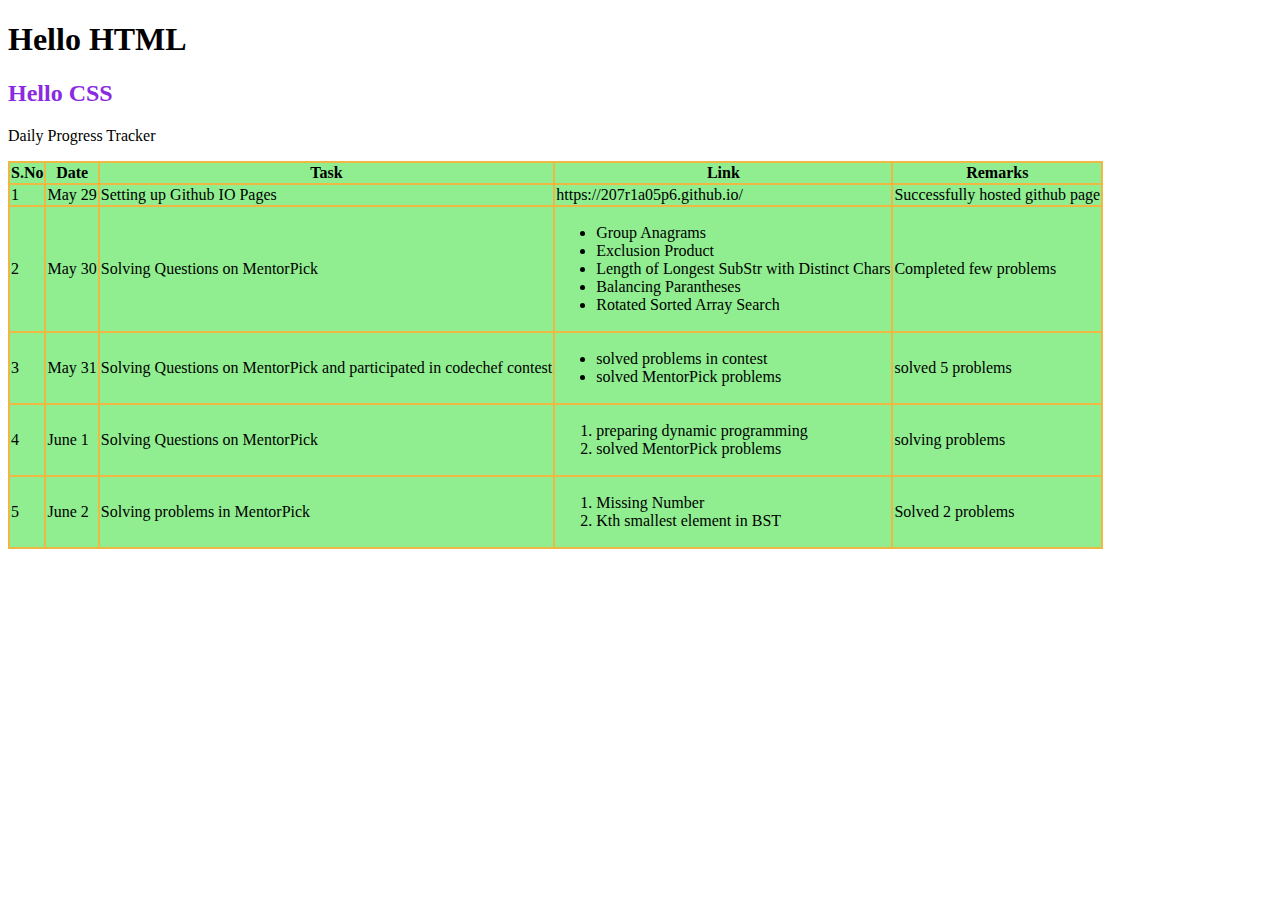
==== index.html @ d5f67fdb "changes added" ====
<!DOCTYPE html>
<html lang="en">
<head>
    <meta charset="UTF-8">
    <meta http-equiv="X-UA-Compatible" content="IE=edge">
    <meta name="viewport" content="width=device-width, initial-scale=1.0">
    <title>Kavya</title>
    <link rel="stylesheet" href="style.css">
</head>
<body>
    <h1>Hello HTML</h1>
    <h2>Hello CSS</h2>
    <p>Daily Progress Tracker</p>
   <table bgcolor="lightgreen">
    <tr>
    <th>S.No</th>
    <th>Date</th>
    <th>Task</th>
    <th>Link</th>
    <th>Remarks</th>
    </tr>
    <tr>
        <td>1</td>
        <td>May 29</td>
        <td>Setting up Github IO Pages</td>
        <td>https://207r1a05p6.github.io/</td>
        <td>Successfully hosted github page</td>
        </tr>
        <tr>
        <td>2</td>
        <td>May 30</td>
        <td>Solving Questions on MentorPick</td>
        <td>
            <ul>
            <li>Group Anagrams</li>
            <li>Exclusion Product</li>
            <li>Length of Longest SubStr with Distinct Chars</li>
            <li>Balancing Parantheses</li>
            <li>Rotated Sorted Array Search</li>
            </ul>
        </td>
        <td> Completed few problems</td>
    </tr>
    <tr>
        <td>3</td>
        <td>May 31</td>
        <td>Solving Questions on MentorPick and participated in codechef contest</td>
        <td>
            <ul>
            <li>solved problems in contest</li>
            <li>solved MentorPick problems</li>
        </ul>
        </td>
        <td>solved 5 problems</td>
    </tr>
    <tr>
        <td>4</td>
        <td>June 1</td>
        <td>Solving Questions on MentorPick </td>
        <td>
            <ol>
            <li>preparing dynamic programming</li>
            <li>solved MentorPick problems</li>
        </ol>
        </td>
        <td>solving problems</td>
    </tr>
    <tr>
        <td>5</td>
        <td>June 2</td>
        <td>Solving problems in MentorPick </td>
        <td>
            <ol>
                <li>Missing Number</li>
                <li>Kth smallest element in BST</li>
            </ol>
        </td>
        <td>Solved 2 problems</td>
    </tr>

   </table>
    <script src="script.js"></script>
</body>
</html>
---- style.css ----
h2{
    color:blueviolet;
}
table,th,td{
    border: 2px solid black;
    border-collapse: collapse;
}
th,td{
    border-color: rgb(239, 184, 66);
}
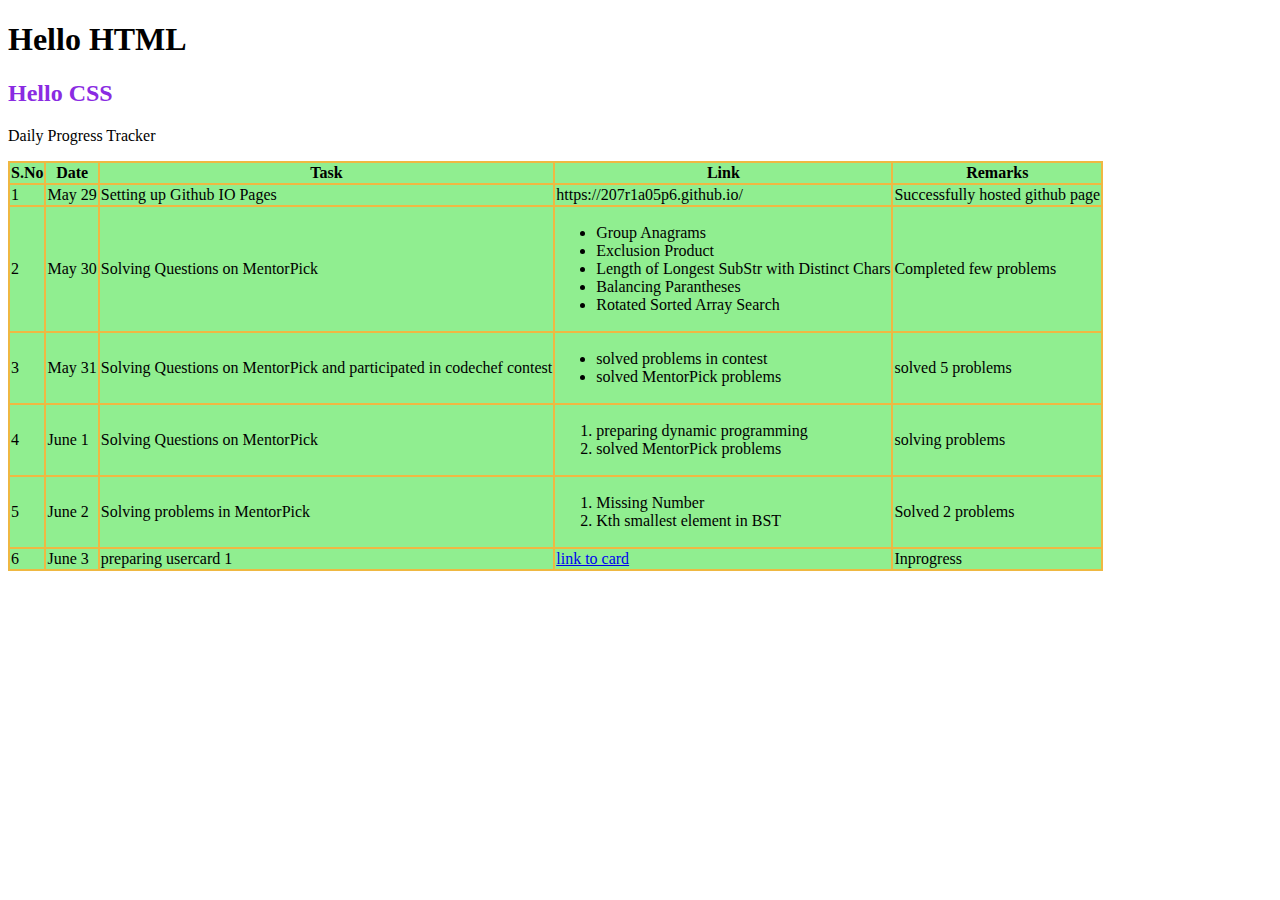
==== commit 14d0c3bf: "changes added" ====
--- a/index.html
+++ b/index.html
@@ -77,7 +77,15 @@
         </td>
         <td>Solved 2 problems</td>
     </tr>
-
+    <tr>
+        <td>6</td>
+        <td>June 3</td>
+        <td>preparing usercard 1</td>
+        <td>
+            <a href="./usercard.html">link to card</a>
+        </td>
+        <td>Inprogress</td>
+    </tr>
    </table>
     <script src="script.js"></script>
 </body>
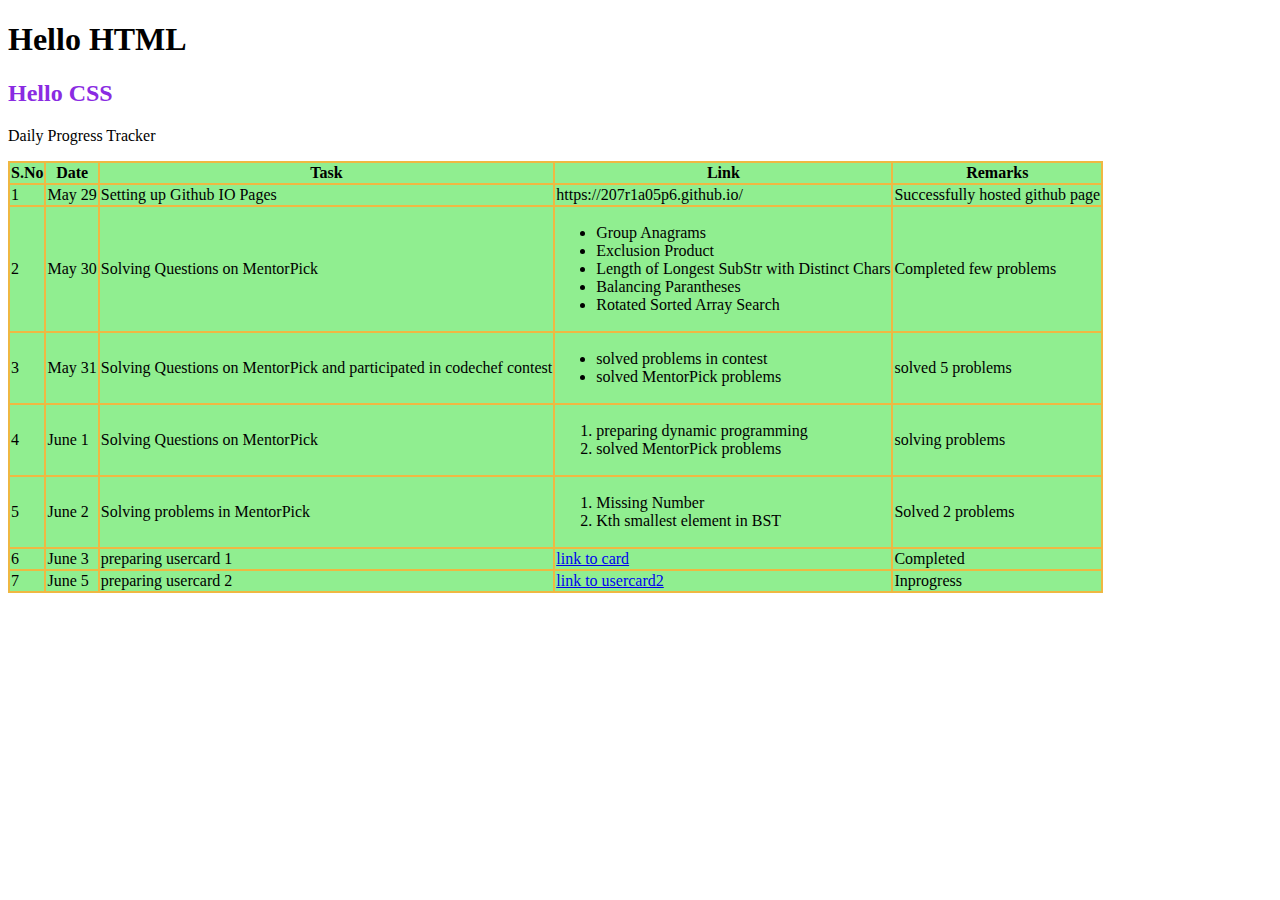
==== commit 3ecfe2a4: "added usercard2" ====
--- a/index.html
+++ b/index.html
@@ -84,6 +84,15 @@
         <td>
             <a href="./usercard.html">link to card</a>
         </td>
+        <td>Completed</td>
+    </tr>
+    <tr>
+        <td>7</td>
+        <td>June 5</td>
+        <td>preparing usercard 2</td>
+        <td>
+            <a href="./usercard2.html">link to usercard2</a>
+        </td>
         <td>Inprogress</td>
     </tr>
    </table>
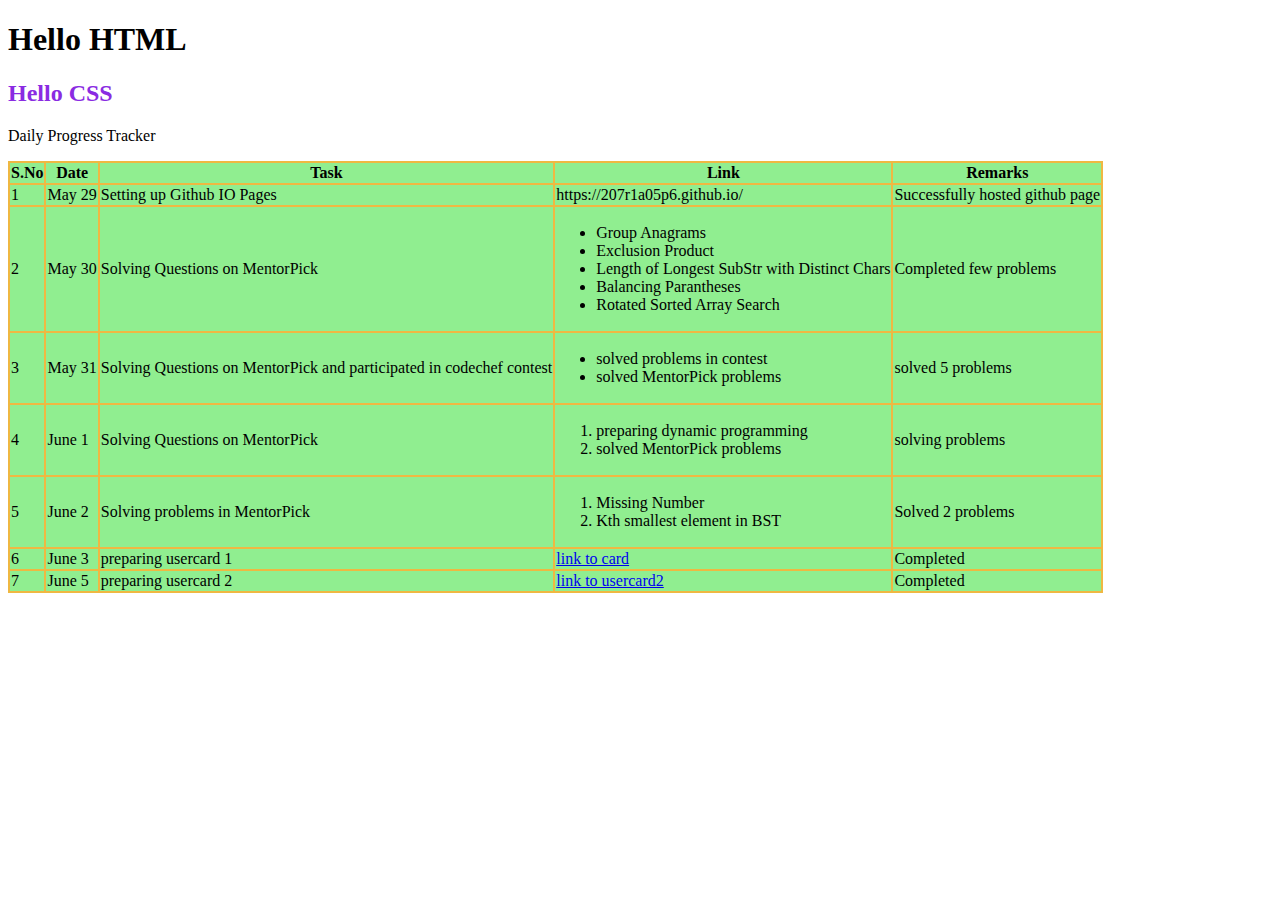
==== commit ae4d7dfa: "added changes" ====
--- a/index.html
+++ b/index.html
@@ -93,7 +93,7 @@
         <td>
             <a href="./usercard2.html">link to usercard2</a>
         </td>
-        <td>Inprogress</td>
+        <td>Completed</td>
     </tr>
    </table>
     <script src="script.js"></script>
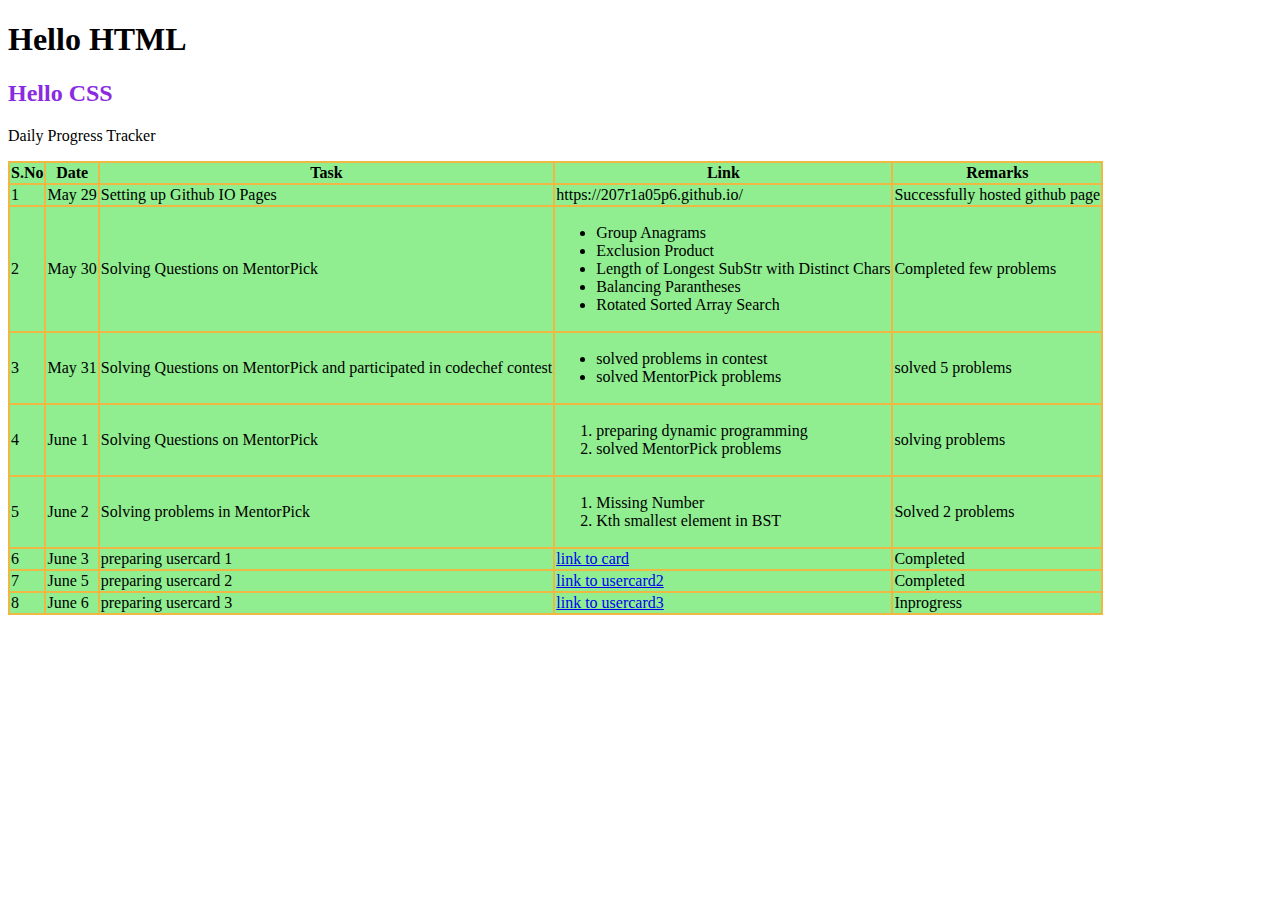
==== commit 553fe483: "added changes" ====
--- a/index.html
+++ b/index.html
@@ -95,6 +95,15 @@
         </td>
         <td>Completed</td>
     </tr>
+    <tr>
+        <td>8</td>
+        <td>June 6</td>
+        <td>preparing usercard 3</td>
+        <td>
+            <a href="./usercard3.html">link to usercard3</a>
+        </td>
+        <td>Inprogress</td>
+    </tr>
    </table>
     <script src="script.js"></script>
 </body>
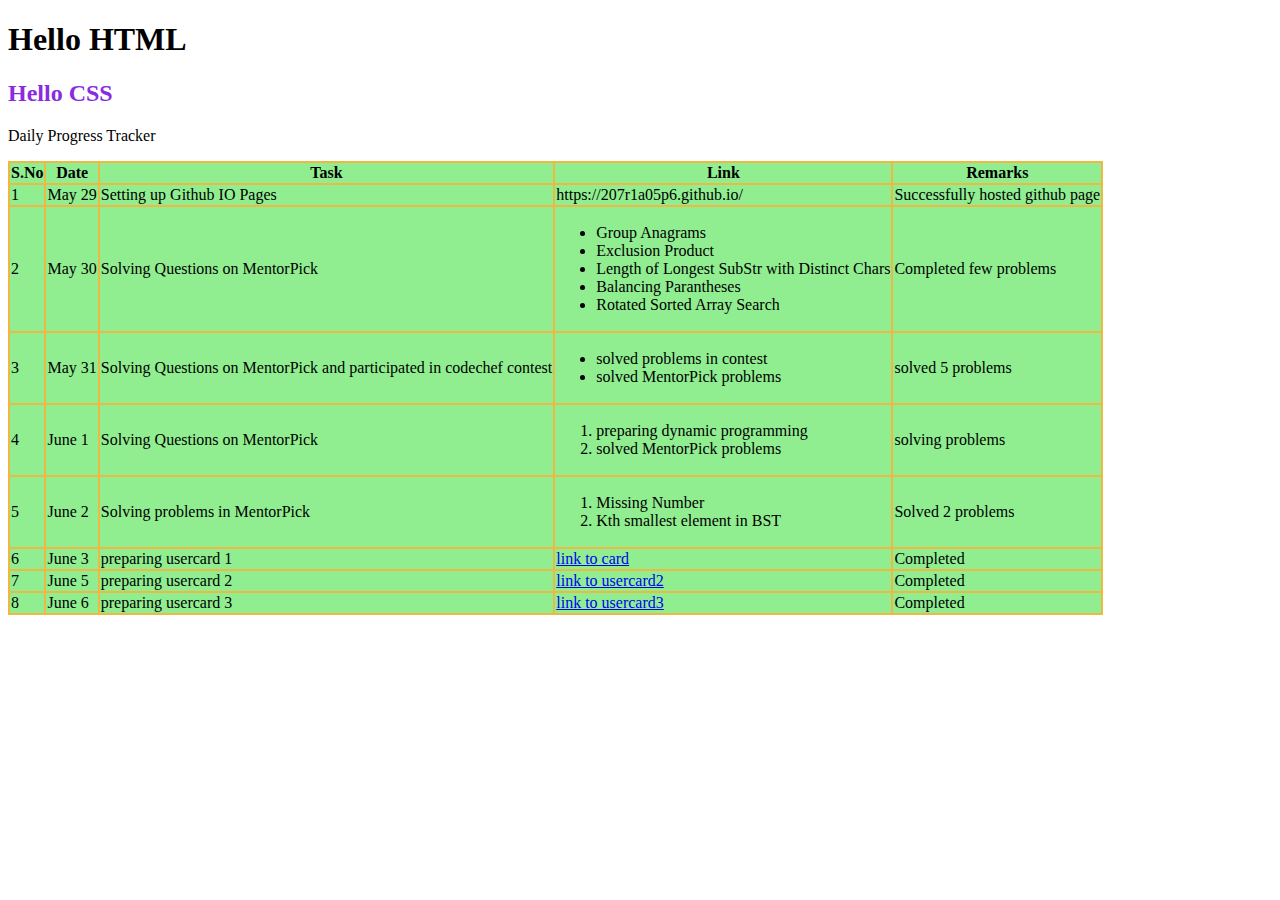
==== commit 31b38640: "changes added" ====
--- a/index.html
+++ b/index.html
@@ -102,7 +102,7 @@
         <td>
             <a href="./usercard3.html">link to usercard3</a>
         </td>
-        <td>Inprogress</td>
+        <td>Completed</td>
     </tr>
    </table>
     <script src="script.js"></script>
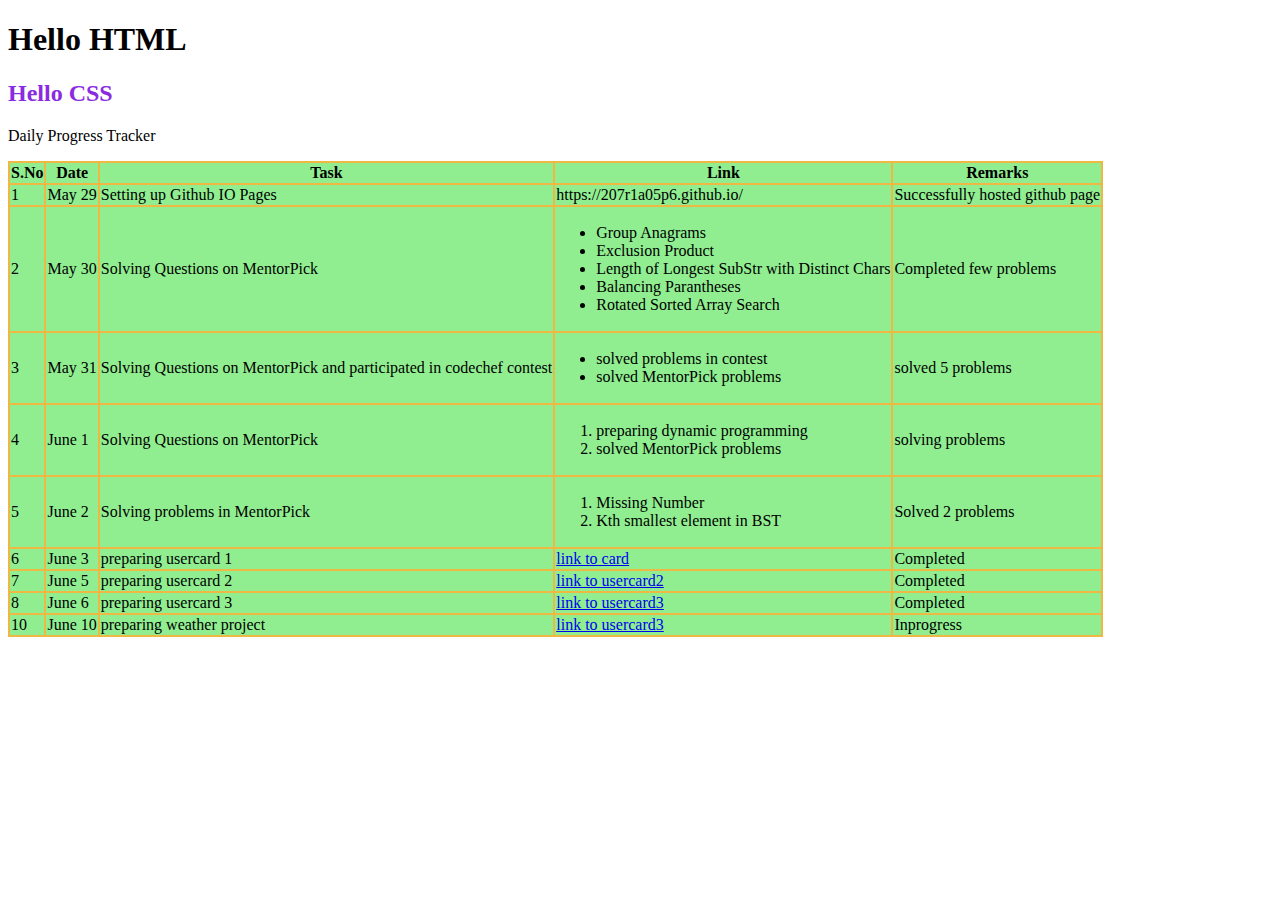
==== commit cbdf892d: "changes made" ====
--- a/index.html
+++ b/index.html
@@ -104,6 +104,15 @@
         </td>
         <td>Completed</td>
     </tr>
+    <tr>
+        <td>10</td>
+        <td>June 10</td>
+        <td>preparing weather project</td>
+        <td>
+            <a href="./weather.html">link to usercard3</a>
+        </td>
+        <td>Inprogress</td>
+    </tr>
    </table>
     <script src="script.js"></script>
 </body>
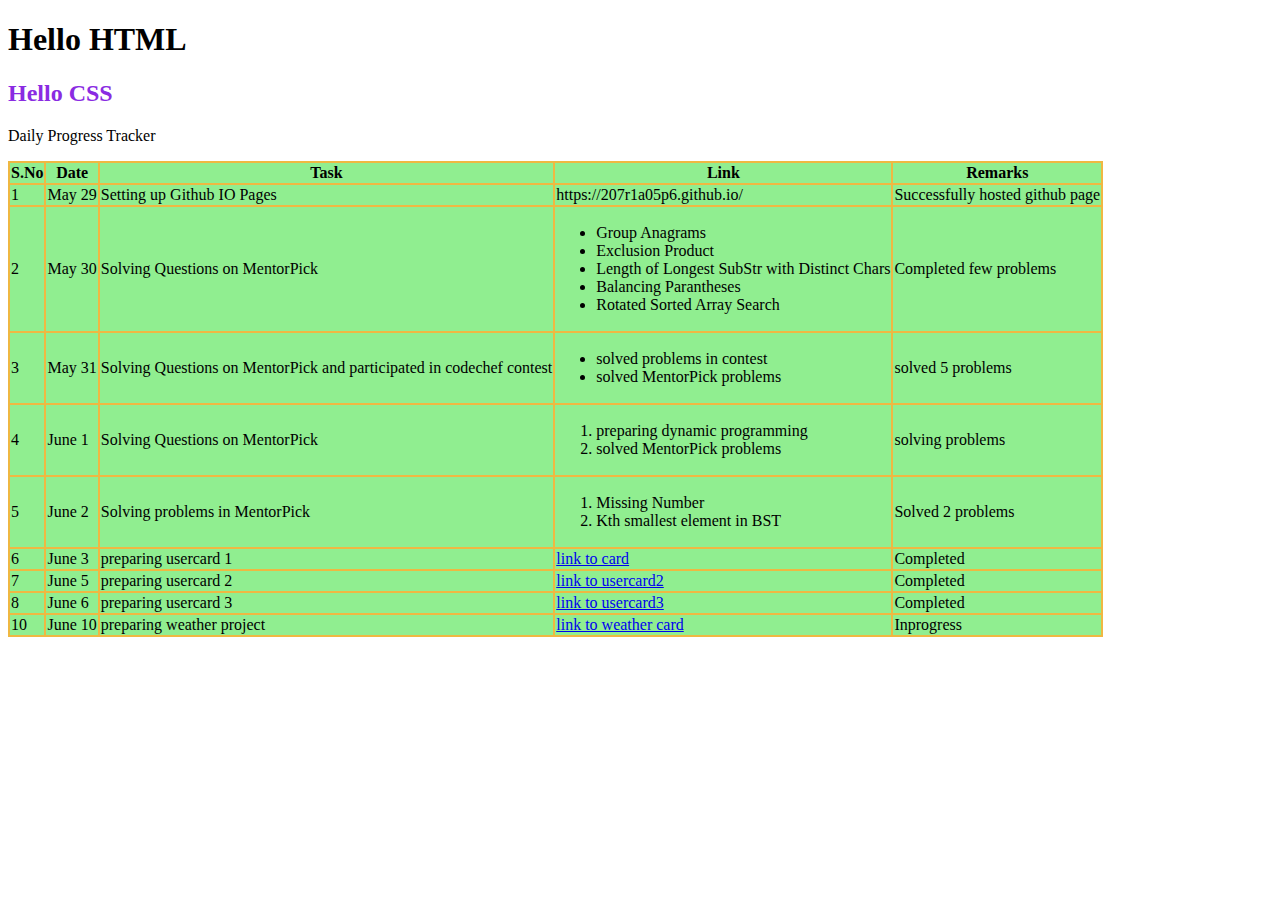
==== commit 9de3c9c9: "commited changes" ====
--- a/index.html
+++ b/index.html
@@ -109,7 +109,7 @@
         <td>June 10</td>
         <td>preparing weather project</td>
         <td>
-            <a href="./weather.html">link to usercard3</a>
+            <a href="./weather.html">link to weather card</a>
         </td>
         <td>Inprogress</td>
     </tr>
